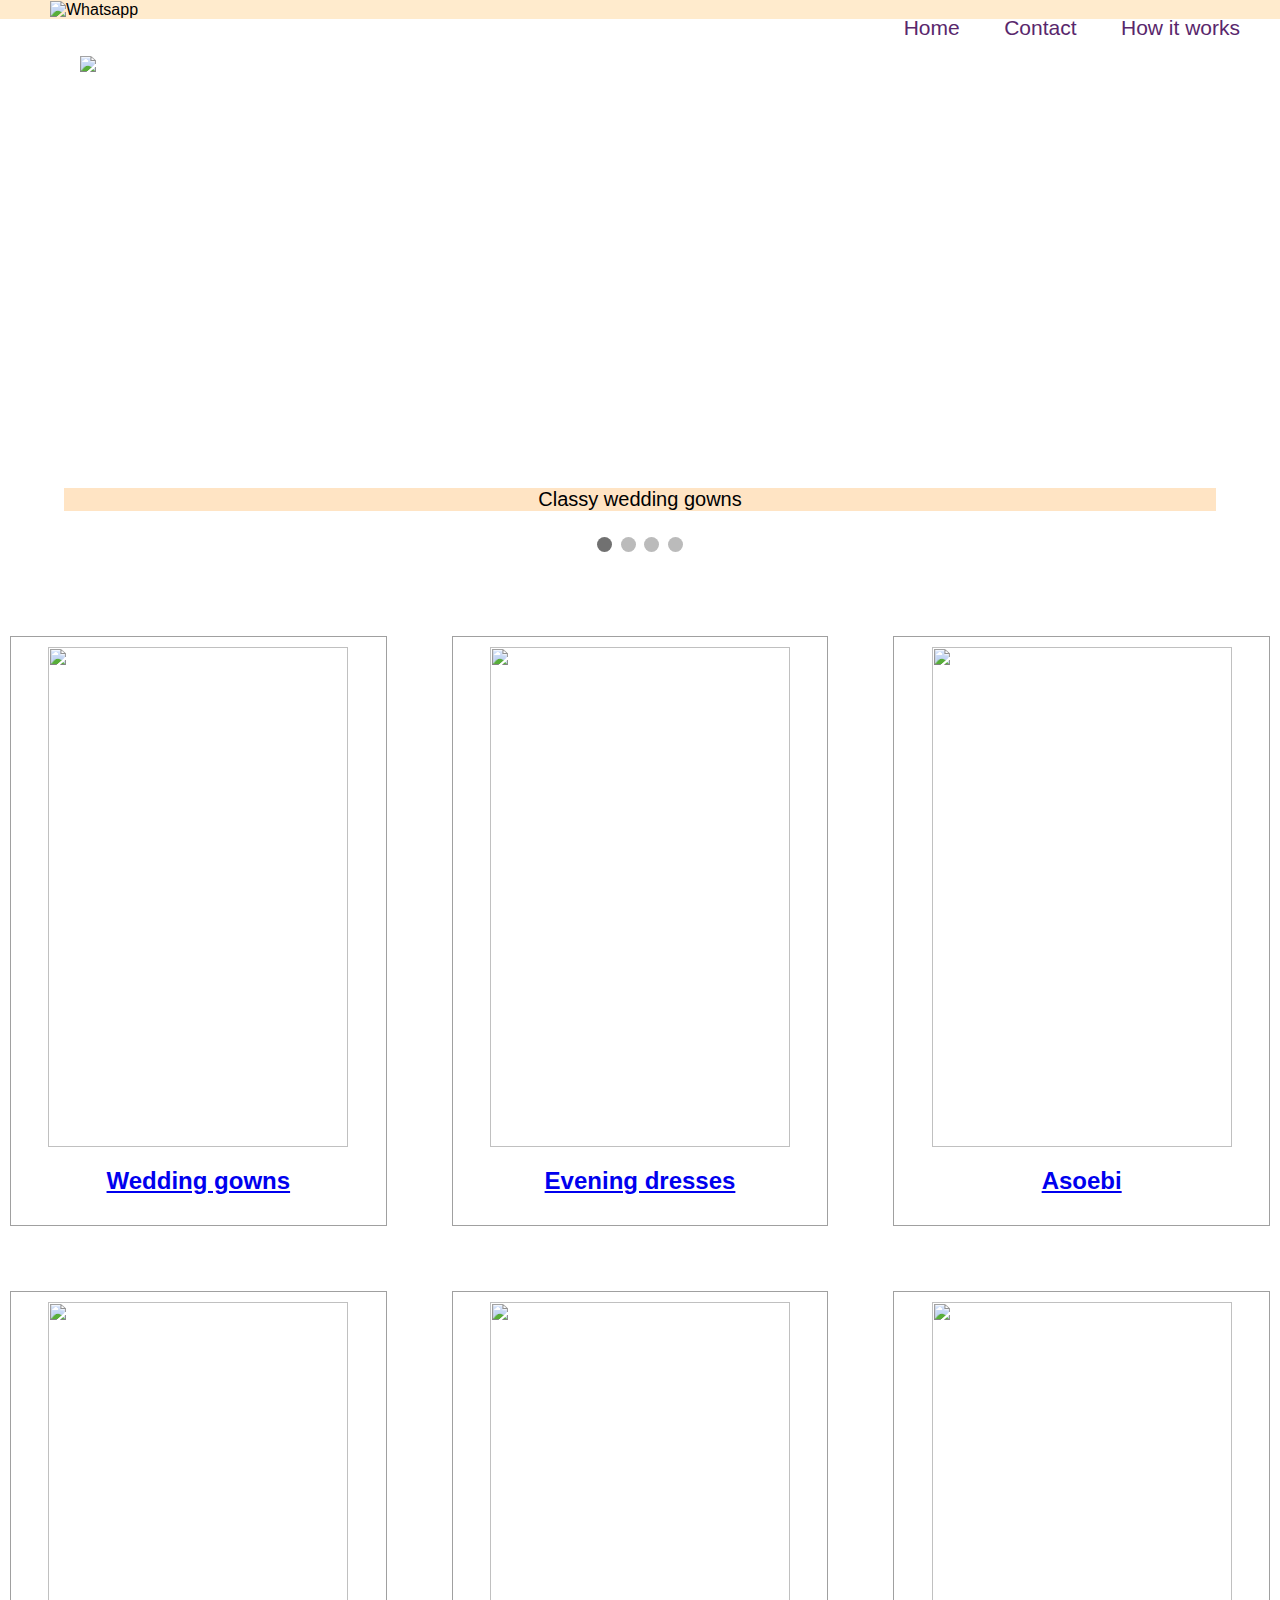
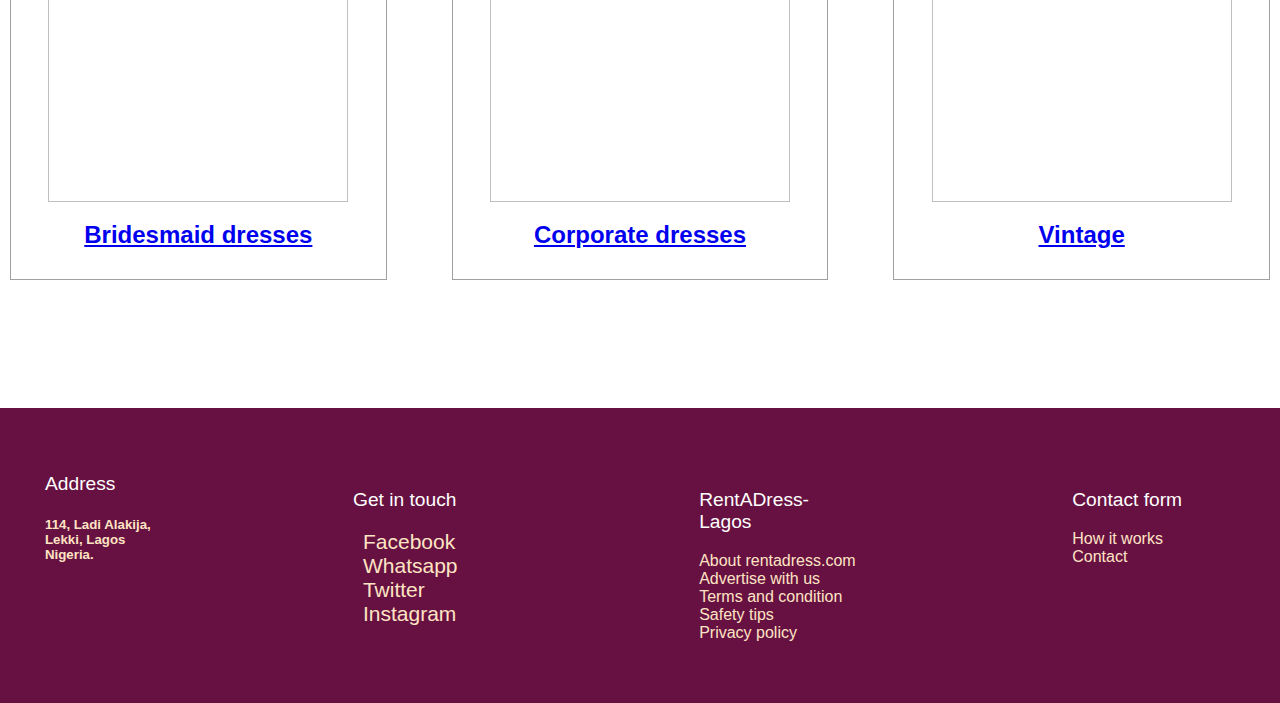
==== RentADress/index.html @ ce606fc2 "Implement card flip" ====
<!DOCTYPE html>
<html lang="en">

<head>
    <meta charset="UTF-8">
    <meta name="viewport" content="width=device-width, initial-scale=1.0">
    <meta http-equiv="X-UA-Compatible" content="ie=edge">
    <title>Rent.com</title>
    <link rel="stylesheet" href="style.css">
    <script src="script.js"></script>
    <script src="https://kit.fontawesome.com/a236e329c0.js" crossorigin="anonymous"></script>
</head>

<body onload="showSlideshow()">
    <header>
        <img src="https://encrypted-tbn0.gstatic.com/images?q=tbn%3AANd9GcT8d45kxdEfniveTPUDZg8i_5-HXWg0koJhcJQuyDarifd7k4w_"
            alt="Whatsapp" id="Logo">
        <ul id="ul1">
            <li> <a href="index.html" class="menu">Home</a></li>
            <li> <a href="contact.html" class="menu">Contact</a></li>
            <li> <a href="#" class="menu">How it works</a></li>

        </ul>
    </header>
    <div class="slideshow-container">

        <div class="mySlides fade">
            <div class="numbertext"></div>
            <img class="slide_image"
                src="https://encrypted-tbn0.gstatic.com/images?q=tbn%3AANd9GcSfebNa0SDh4-r7MjBlCxmhseeMnU39OUtVAhN3GEHk7DmkaiJE"
                style="width:100%">
            <div class="text">Classy wedding gowns</div>
        </div>

        <div class="mySlides fade">
            <div class="numbertext"></div>
            <img class="slide_image"
                src="https://encrypted-tbn0.gstatic.com/images?q=tbn%3AANd9GcQcy3aq7waGl68gVTeTFfrMekBAAI0J7EpljDqUuCECIXQLuMmq"
                style="width:100%">
            <div class="text">Beautiful Asoebis</div>
        </div>

        <div class="mySlides fade">
            <div class="numbertext"></div>
            <img class="slide_image" src="https://i.pinimg.com/564x/b7/9c/94/b79c947c2b1c164c4429ce175cec6912.jpg"
                style="width:100%">
            <div class="text">Bridal Train Dresses</div>
        </div>


        <div class="mySlides fade">
            <div class="numbertext"></div>
            <img class="slide_image"
                src="https://encrypted-tbn0.gstatic.com/images?q=tbn%3AANd9GcRoWNKsMmiDaTB7c5tU8IAA6ePe3AbpO38s1NSLvc-A-a3naiVq"
                style="width:100%">
            <div class="text">Real Vintage Dresses</div>
        </div>

        <a class="prev" onclick="plusSlides(-1)">&#10094;</a>
        <a class="next" onclick="plusSlides(1)">&#10095;</a>

    </div>
    <br>

    <div style="text-align:center">
        <span class="dot" onclick="currentSlide(1)"></span>
        <span class="dot" onclick="currentSlide(2)"></span>
        <span class="dot" onclick="currentSlide(3)"></span>
        <span class="dot" onclick="currentSlide(4)"></span>
    </div>

    <div class="grid-container">

        <div class="category">
            <a href="wedding.html"><img
                    src="https://encrypted-tbn0.gstatic.com/images?q=tbn%3AANd9GcRC8cyixLxev3l8IzFIAB9ZB3WRwgZs00n-rKf28cBTWvXChvF2"
                    alt="" class="node"></a>
            <h2 id="radNow"><a href="wedding.html" id="radNow">Wedding gowns</a></h2>

        </div>

        <div class="category">
            <a href="evening.html"><img src="https://i.pinimg.com/236x/1c/1f/b4/1c1fb4c788c0fce7abd649d3bd736628.jpg"
                    alt="" class="node"></a>
            <h2 id="radNow"><a href="evening.html" id="radNow">Evening dresses</a></h2>

        </div>

        <div class="category">
            <a href="asoebi.html"><img src="https://i.pinimg.com/564x/b3/b1/27/b3b1272a81465d48c25512b2a92a92fe.jpg"
                    alt="" class="node"></a>
            <h2 id="radNow"><a href="#" id="radNow">Asoebi </a></h2>
        </div>

        <div class="category">
            <a href="maid.html"><img src="https://i.pinimg.com/564x/52/ed/58/52ed5889f2269418ebea47168d127059.jpg"
                    alt="" class="node"></a>
            <h2 id="radNow"><a href="#" id="radNow">Bridesmaid dresses </a></h2>

        </div>

        <div class="category">
            <a href="corporate.html"></a><img
                src="https://i.pinimg.com/564x/47/63/c5/4763c5e08c788c002f59fa9a90d21a43.jpg" alt="" class="node">
            <h2 id="radNow"><a href="#" id="radNow">Corporate dresses</a></h2>
        </div>

        <div class="category">
            <a href="vintage.html"></a><img
                src="https://encrypted-tbn0.gstatic.com/images?q=tbn%3AANd9GcTaCMtNRUhixrLAFxFODB3bpemnZKKlOyAUZQ_UK02gelqqHFHj"
                alt="" class="node">
            <h2 id="radNow"><a href="#" id="radNow">Vintage </a></h2>

        </div>

    </div>


    <footer class="footer">
        <div class="footer-grid-container">
            <div class="footer-grid-item">
                <p>Address</p>
                <h5 class="address">114, Ladi Alakija, <br>Lekki, Lagos <br>Nigeria.</h5>



            </div>
            <div class="footer-grid-item">
                <ul id=ul2>
                    <p>Get in touch</p>
                    <li><a href="$"><i class="fab fa-facebook-square" id="li"></i> Facebook</a></li>
                    <li><a href="$"> <i class="fab fa-whatsapp" id="li"></i>Whatsapp</a></li>
                    <li><a href="$"><i class="fab fa-twitter" id="li"></i>Twitter</a></li>
                    <li><a href="$"><i class="fab fa-instagram" id="li"></i>Instagram</a></li>

                </ul>
            </div>

            <div class="footer-grid-item">
                <ul id="ul3">
                    <p>RentADress-Lagos</p>
                    <li><a href="$"> About rentadress.com</a></li>
                    <li><a href="$">Advertise with us</a></li>
                    <li><a href="$">Terms and condition</a></li>
                    <li><a href="$">Safety tips</a></li>
                    <li><a href="$">Privacy policy</a></li>

                </ul>
            </div>

            <div class="footer-grid-item">
                <ul id="ul4">
                    <p>Contact form</p>
                    <li><a href="$">How it works</a></li>
                    <li><a href="contact.html">Contact</a></li>

                </ul>
            </div>

        </div>




    </footer>
</body>

</html>
---- RentADress/style.css ----
ul {
    float: right;
}

header {
    background-color: blanchedalmond;
}

#ul1 li {
    list-style: none;
    display: inline-block;
    margin-right: 40px;
}

#ul1 li a {
    text-decoration: none;
    font-size: 21px;
    color: #59276C;
}

#Logo {
    width: 13%;
    margin-left: 50px;
}

.category {
    border-style: solid;
    border-width: 1px;
    border-color: #A0A0A0;
    padding: 10px;
    text-align: center;
}

.grid-container {
    display: grid;
    grid-gap: 65px;
    grid-template-columns: auto auto auto;
    margin: 80px 10px 0px 10px;
}

.grid-item {
    width: 75%;
    border-radius: 15px;
}


.grid-item:hover {
    width: 90%;
    transition: 0.3s ease-in;
}

.node {
    width: 300px;
    height: 500px;
}

.footer {
    clear: both;
    background-color: #661141;
    padding: 45px;
    margin-top: 10%;
    /* margin-left: auto; */
}

.footer-grid-container {
    display: grid;
    grid-gap: 100px;
    grid-template-columns: auto auto;
    grid-auto-flow: column;
}

.footer-grid-item {
    width: 75%;
    color: bisque;
    border-radius: 15px
}

.footer-grid-item>ul>li {
    list-style: none;
}

.footer-grid-item>ul>li>a {
    color: bisque;
    text-decoration: none;
}

.address {
    /* color: coral; */
}

#li {
    margin-right: 10px;
}

#ul2 li a {
    text-decoration: none;
    font-size: 21px;
    color: 440027;
}

#ul2 li {
    list-style: none;
    display: block;
    margin-right: 40px;
}

p {
    font-size: larger;
    color: white
}

#ul3 {}

#ul4 {
    list-style: none;
}

.grid-item {
    width: 300px;
    height: 500px;
}

.product {
    text-align: center;
    /* color: grey; */
    background-color: transparent;
    /* width: 300px;
    height: 300px; */
    perspective: 1000px;
}

.flip-card-inner {
    position: relative;
    width: 100%;
    height: 100%;
    text-align: center;
    transition: transform 0.6s;
    transform-style: preserve-3d;
    box-shadow: 0 4px 8px 0 rgba(0, 0, 0, 0.2);
}

.product:hover .flip-card-inner {
    transform: rotateY(180deg);
}

.flip-card-front,
.flip-card-back {
    position: absolute;
    width: 100%;
    height: 100%;
    backface-visibility: hidden;
}

.flip-card-front {
    /* background-color: #bbb; */
    /* color: black; */
}

.flip-card-back {
    background-color: #2980b9;
    color: white;
    transform: rotateY(180deg);
}

.contact-form {
    text-align: center;
    border: #59276C;
    width: 30%;
    margin: 0 auto;
    padding: 25px;
}

* {
    box-sizing: border-box;
}

body {
    margin: 0px;
    font-family: Verdana, sans-serif;
}

.mySlides {
    display: none;
    width: 100%;
    height: 500px;
    padding: 16px;
}

.mySlides::before {
    content: "";
    position: absolute;
    left: 0;
    right: 0;
    top: 20%;
    z-index: -1;
    display: block;
    background-image: url('https://encrypted-tbn0.gstatic.com/images?q=tbn%3AANd9GcSfebNa0SDh4-r7MjBlCxmhseeMnU39OUtVAhN3GEHk7DmkaiJE');
    background-size: cover;
    background-position: center;
    width: 100%;
    height: 350px;
    margin: auto;
    -webkit-filter: blur(10px);
    -moz-filter: blur(10px);
    -o-filter: blur(10px);
    -ms-filter: blur(10px);
    filter: blur(10px);
}

.slide_image {
    width: 100%;
    max-height: 100%;
    display: block;
    object-fit: contain;
}

img {
    vertical-align: middle;
}


/* Slideshow container */

.slideshow-container {
    max-width: 90%;
    position: relative;
    margin: auto;
}


/* Next & previous buttons */

.prev,
.next {
    cursor: pointer;
    position: absolute;
    top: 50%;
    width: auto;
    padding: 16px;
    margin-top: -22px;
    color: white;
    font-weight: bold;
    font-size: 18px;
    transition: 0.6s ease;
    border-radius: 0 3px 3px 0;
    user-select: none;
}


/* Position the "next button" to the right */

.next {
    right: 0;
    border-radius: 3px 0 0 3px;
}


/* On hover, add a black background color with a little bit see-through */

.prev:hover,
.next:hover {
    background-color: rgba(0, 0, 0, 0.8);
}


/* Caption text */

.text {
    color: black;
    font-size: 20px;
    padding: 0px 12px;
    left: 0;
    position: absolute;
    bottom: 8px;
    width: 100%;
    text-align: center;
    background-color: bisque;
}


/* Number text (1/3 etc) */

.numbertext {
    color: #f2f2f2;
    font-size: 12px;
    padding: 8px 12px;
    position: absolute;
    top: 0;
}


/* The dots/bullets/indicators */

.dot {
    cursor: pointer;
    height: 15px;
    width: 15px;
    margin: 0 2px;
    background-color: #bbb;
    border-radius: 50%;
    display: inline-block;
    transition: background-color 0.6s ease;
}

.active,
.dot:hover {
    background-color: #717171;
}


/* Fading animation */

.fade {
    -webkit-animation-name: fade;
    -webkit-animation-duration: 1.5s;
    animation-name: fade;
    animation-duration: 1.5s;
}

@-webkit-keyframes fade {
    from {
        opacity: .4
    }
    to {
        opacity: 1
    }
}

@keyframes fade {
    from {
        opacity: .4
    }
    to {
        opacity: 1
    }
}


/* On smaller screens, decrease text size */

@media only screen and (max-width: 300px) {
    .text {
        font-size: 11px
    }
}
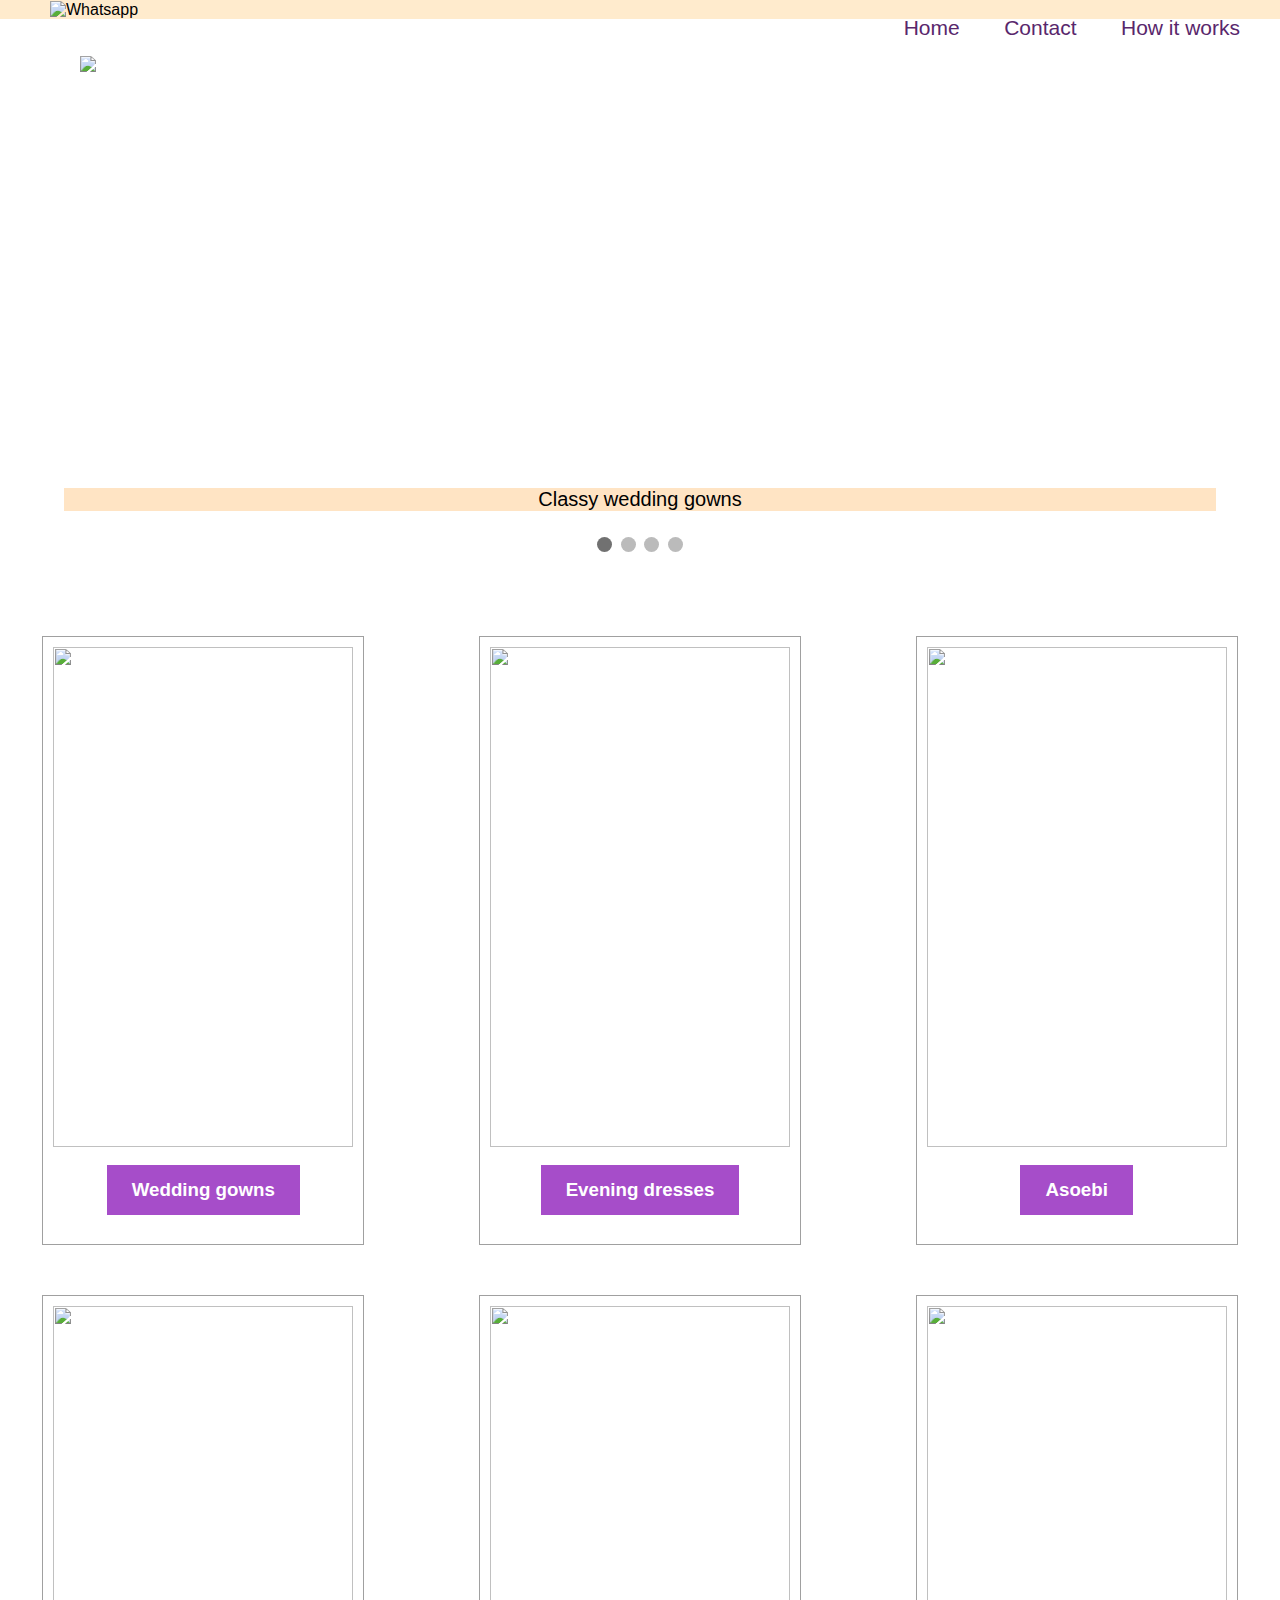
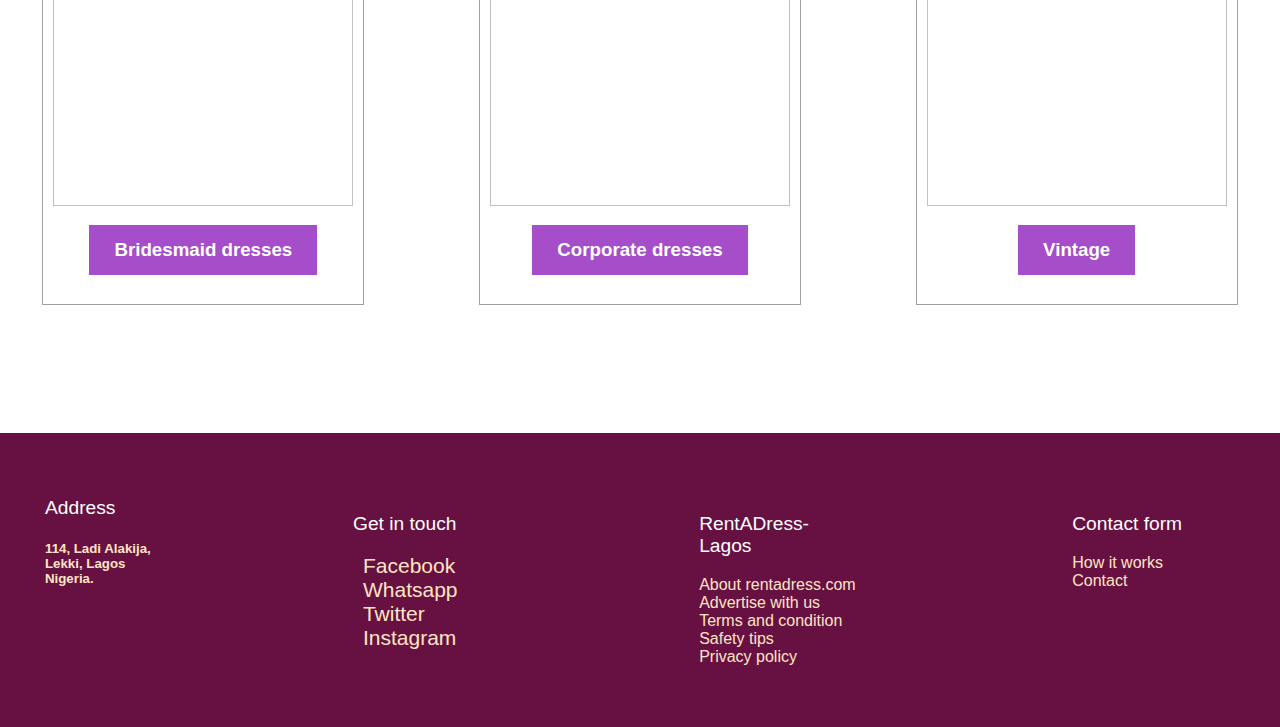
==== commit 7abed9f8: "Work on homepage links" ====
--- a/RentADress/index.html
+++ b/RentADress/index.html
@@ -75,41 +75,41 @@
             <a href="wedding.html"><img
                     src="https://encrypted-tbn0.gstatic.com/images?q=tbn%3AANd9GcRC8cyixLxev3l8IzFIAB9ZB3WRwgZs00n-rKf28cBTWvXChvF2"
                     alt="" class="node"></a>
-            <h2 id="radNow"><a href="wedding.html" id="radNow">Wedding gowns</a></h2>
+            <h3 class="radNow"><a href="wedding.html" class="radNow">Wedding gowns</a></h2>
 
         </div>
 
         <div class="category">
             <a href="evening.html"><img src="https://i.pinimg.com/236x/1c/1f/b4/1c1fb4c788c0fce7abd649d3bd736628.jpg"
                     alt="" class="node"></a>
-            <h2 id="radNow"><a href="evening.html" id="radNow">Evening dresses</a></h2>
+            <h3 class="radNow"><a href="evening.html" class="radNow">Evening dresses</a></h2>
 
         </div>
 
         <div class="category">
             <a href="asoebi.html"><img src="https://i.pinimg.com/564x/b3/b1/27/b3b1272a81465d48c25512b2a92a92fe.jpg"
                     alt="" class="node"></a>
-            <h2 id="radNow"><a href="#" id="radNow">Asoebi </a></h2>
+            <h3 class="radNow"><a href="#" class="radNow">Asoebi </a></h2>
         </div>
 
         <div class="category">
             <a href="maid.html"><img src="https://i.pinimg.com/564x/52/ed/58/52ed5889f2269418ebea47168d127059.jpg"
                     alt="" class="node"></a>
-            <h2 id="radNow"><a href="#" id="radNow">Bridesmaid dresses </a></h2>
+            <h3 class="radNow"><a href="#" class="radNow">Bridesmaid dresses </a></h2>
 
         </div>
 
         <div class="category">
             <a href="corporate.html"></a><img
                 src="https://i.pinimg.com/564x/47/63/c5/4763c5e08c788c002f59fa9a90d21a43.jpg" alt="" class="node">
-            <h2 id="radNow"><a href="#" id="radNow">Corporate dresses</a></h2>
+            <h3 class="radNow"><a href="#" class="radNow">Corporate dresses</a></h2>
         </div>
 
         <div class="category">
             <a href="vintage.html"></a><img
                 src="https://encrypted-tbn0.gstatic.com/images?q=tbn%3AANd9GcTaCMtNRUhixrLAFxFODB3bpemnZKKlOyAUZQ_UK02gelqqHFHj"
                 alt="" class="node">
-            <h2 id="radNow"><a href="#" id="radNow">Vintage </a></h2>
+            <h3 class="radNow"><a href="#" class="radNow">Vintage </a></h2>
 
         </div>
 
--- a/RentADress/style.css
+++ b/RentADress/style.css
@@ -17,6 +17,24 @@
     font-size: 21px;
     color: #59276C;
 }
+
+/* To change from button style to text style, 
+   simply comment out the non-commented part, and uncomment the commented part.
+*/
+a.radNow:link, a.radNow:visited {
+    background-color: rgb(166, 77, 201);
+    color: white;
+    padding: 14px 25px;
+    text-align: center;
+    text-decoration: none;
+    display: inline-block;
+    /* color: rgb(166, 77, 201); */
+  }
+  
+  a.radNow:hover, a.radNow:active {
+    background-color: #59276C;
+    /* color: #59276C; */
+  }
 
 #Logo {
     width: 13%;
@@ -33,22 +51,78 @@
 
 .grid-container {
     display: grid;
-    grid-gap: 65px;
+    grid-gap: 50px;
+
+  justify-items: center;
+  align-items: center;
     grid-template-columns: auto auto auto;
     margin: 80px 10px 0px 10px;
 }
 
 .grid-item {
-    width: 75%;
+    width: 300px;
+    height: 500px;
     border-radius: 15px;
 }
 
-
-.grid-item:hover {
-    width: 90%;
-    transition: 0.3s ease-in;
-}
-
+.product {
+    text-align: center;
+}
+
+.flip-card {
+    background-color: transparent;
+    width: 300px;
+    height: 580px;
+    perspective: 1000px;
+  }
+  
+  .flip-card-inner {
+    position: relative;
+    width: 100%;
+    height: 100%;
+    text-align: center;
+    transition: transform 0.6s;
+    transform-style: preserve-3d;
+    box-shadow: 0 4px 8px 0 rgba(0,0,0,0.2);
+    border-radius: 15px;
+  }
+  
+  .flip-card:hover .flip-card-inner {
+    transform: rotateY(180deg);
+  }
+  
+  .flip-card-front, .flip-card-back {
+    position: absolute;
+    width: 100%;
+    height: 100%;
+    backface-visibility: hidden;
+  }
+  
+  /* .flip-card-front {
+    background-color: #bbb;
+    color: black;
+  }
+   */
+  .flip-card-back {
+    background-color: #2980b9;
+    color: white;
+    transform: rotateY(180deg);
+    border-radius: 15px;
+
+    display: -ms-flexbox;
+    display: -webkit-flex;
+    display: flex;
+
+    -ms-flex-align: center;
+    -webkit-align-items: center;
+    -webkit-box-align: center;
+
+    align-items: center;
+  }
+
+  .description{
+      margin: auto;
+  }
 .node {
     width: 300px;
     height: 500px;
@@ -84,10 +158,6 @@
     text-decoration: none;
 }
 
-.address {
-    /* color: coral; */
-}
-
 #li {
     margin-right: 10px;
 }
@@ -109,57 +179,8 @@
     color: white
 }
 
-#ul3 {}
-
 #ul4 {
     list-style: none;
-}
-
-.grid-item {
-    width: 300px;
-    height: 500px;
-}
-
-.product {
-    text-align: center;
-    /* color: grey; */
-    background-color: transparent;
-    /* width: 300px;
-    height: 300px; */
-    perspective: 1000px;
-}
-
-.flip-card-inner {
-    position: relative;
-    width: 100%;
-    height: 100%;
-    text-align: center;
-    transition: transform 0.6s;
-    transform-style: preserve-3d;
-    box-shadow: 0 4px 8px 0 rgba(0, 0, 0, 0.2);
-}
-
-.product:hover .flip-card-inner {
-    transform: rotateY(180deg);
-}
-
-.flip-card-front,
-.flip-card-back {
-    position: absolute;
-    width: 100%;
-    height: 100%;
-    backface-visibility: hidden;
-}
-
-.flip-card-front {
-    /* background-color: #bbb; */
-    /* color: black; */
-}
-
-.flip-card-back {
-    background-color: #2980b9;
-    color: white;
-    transform: rotateY(180deg);
 }
 
 .contact-form {
